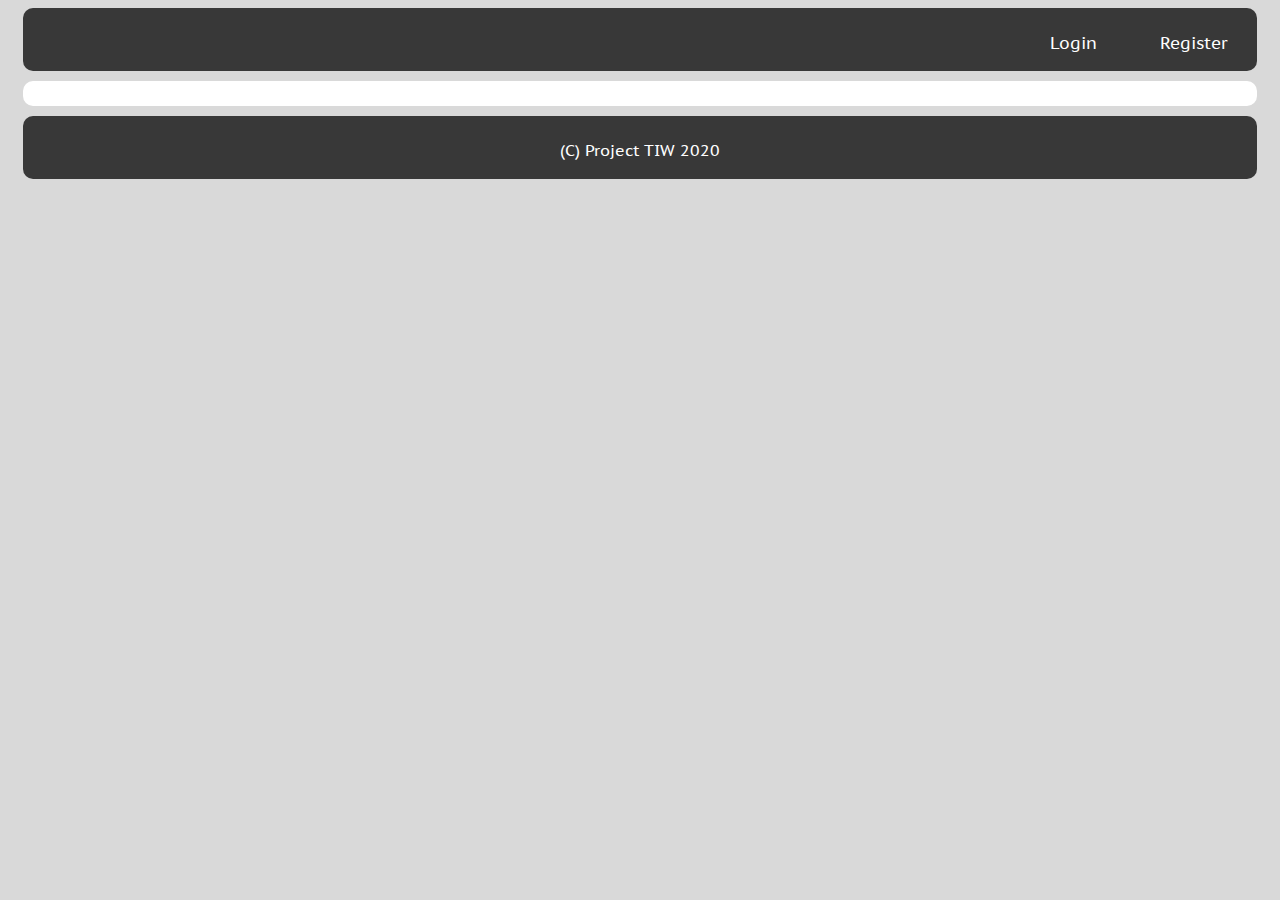
==== web/index.html @ 6281480c "Add register, login and index html pages" ====
<html>
<head>
    <link rel="stylesheet" type="text/css" href="css/style.css">
    <title>Project TIW</title>
</head>
<body>
<div class="container">
    <div class="navbar">
        <div class="navbar-right">
            <a href="login.html">Login</a>
            <a href="register.html">Register</a>
        </div>
    </div>
    <!-- White page container -->
    <div class="page-content">

    </div> <!-- and of page-content-->
    <div class="footer">
        <div class="footer-content">(C) <a href="">Project TIW</a> 2020</div>
    </div>
</div>
</body>
</html>
---- web/css/style.css ----
@import url('https://fonts.googleapis.com/css2?family=PT+Sans+Caption&display=swap');

:root{
    --color-primary: #007bff;
    --color-secondary: #5e5e5e;
    --color-success: #00a11b;
    --color-danger: #e80000;
    --color-warning: #ffbf00;
    --color-info: #17a2b8;

    --color-gray: #d4d4d4;

    --color-primary-t: RGBA(18,138,227,0.2);
    --color-secondary-t: RGBA(94,94,94,0.2);
    --color-success-t: RGBA(0,161,27,0.2);
    --color-danger-t: RGBA(232,0,0,0.2);
    --color-warning-t: RGBA(255,191,0,0.2);
}

body{
    background-color: #d9d9d9;
}

a {
    text-decoration: none;
    color: #000000;
}

p, h1, h2, h3, h4, h5, h6{
    font-family: 'PT Sans Caption', sans-serif;
}



.container{
    padding-left: 15px;
    padding-right: 15px;
    font-family: 'PT Sans Caption', sans-serif;

}

.page-content{
    background: #ffffff;
    border-radius: 10px;
    margin-top: 10px;
    margin-bottom: 10px;
    padding-left: 20px;
    padding-right: 20px;
    padding-top: 5px;
    padding-bottom: 20px;
}

/*Sections styles*/
.bg-dark{
    background: var(--color-secondary);
    color: #ffffff;
}

/* Navigation bar */
.navbar {
    overflow: none;
    background-color: #383838;
    width: auto;
    height: 59px;
    padding-bottom: 4px;
    border-radius: 10px;
}

.navbar a {
    float: left;
    padding: 24px 30px 20px 30px;
    margin-bottom: 4px;
    margin-right: 3px;
    border-radius: 10px;
    border: 0;
    color: #FFFFFF;
    text-align: center;
    text-decoration: none;
    font-size: 17px;
    display: block;
    position: relative;
}

.navbar a:hover {
    background: #0f71ba;
    background: -moz-linear-gradient(top, #3fa4f0 0%, #0f71ba 100%);
    background: -webkit-gradient(linear, left top, left bottom, color-stop(0%, #3fa4f0), color-stop(100%, #0f71ba));
    background: -webkit-linear-gradient(top, #3fa4f0 0%, #0f71ba 100%);
    background: -o-linear-gradient(top, #3fa4f0 0%, #0f71ba 100%);
    background: -ms-linear-gradient(top, #3fa4f0 0%, #0f71ba 100%);
    background: linear-gradient(to bottom, #3fa4f0 0%, #0f71ba 100%);
}

.navbar a.active {
    background: #0f71ba;
    background: -moz-linear-gradient(top, #3fa4f0 0%, #0f71ba 100%);
    background: -webkit-gradient(linear, left top, left bottom, color-stop(0%, #3fa4f0), color-stop(100%, #0f71ba));
    background: -webkit-linear-gradient(top, #3fa4f0 0%, #0f71ba 100%);
    background: -o-linear-gradient(top, #3fa4f0 0%, #0f71ba 100%);
    background: -ms-linear-gradient(top, #3fa4f0 0%, #0f71ba 100%);
    background: linear-gradient(to bottom, #3fa4f0 0%, #0f71ba 100%);
}

.navbar a:last-child{
    margin-right: 0px;
}

.navbar-right {
    float: right;
}

/* Footer */
.footer {
    overflow: none;
    background-color: #383838;
    width: auto;
    height: 59px;
    padding-bottom: 4px;
    border-radius: 10px;
    position: relative;
}

.footer-content{
    position: relative;
    padding: 24px 30px 20px 30px;
    display: block;
    text-align: center;
    margin: 0 auto;
    color: #ffffff;
}

.footer-content a{
    color: #ffffff;
}

/* Columns */
.row{
    width: 100%;
    margin-top: 5px;
    margin-bottom: 0px;
    display: inline-block;

}

.col-4{
    padding: 1%;
    float: left;
    width: 31%;
}

.col-6{
    padding: 1%;
    float: left;
    width: 48%;
    height: 100% auto;
}

.col-12{
    padding: 1%;
    float: left;
    width: 100%;
}

/* Centering cols*/
.my-auto{
    float: none;
    margin-top: auto;
    margin-bottom: auto;
}

.mx-auto{
    float: none;
    margin-left: auto;
    margin-right: auto;
}

/*Auto cols newspaper*/
.newspaper-2{
    column-count: 2;
    column-gap: 40px;
}
.newspaper-3 {
    column-count: 3;
    column-gap: 40px;
}

/* Forms */
.form{
    padding-top:10px;
    padding-bottom: 10px;
}

.form label{
    padding-left: 7px;
    margin-top: 5px;
    color: var(--color-secondary);
}

.form-group{
    padding-bottom: 5px;
}

.form-control
{
    box-sizing: border-box;
    -webkit-box-sizing: border-box;
    -moz-box-sizing: border-box;
    outline: none;
    display: block;
    width: 100%;
    padding: 7px;
    border: none;
    border-bottom: 1px solid #ddd;
    background: transparent;
    margin-bottom: 10px;
    font: 16px Arial, Helvetica, sans-serif;
    height: 45px;
}
.form-control textarea{
    resize:none;
    overflow: hidden;
}


/* Login form */
.login-form-container{
    font-family: 'PT Sans Caption', arial;
    width: 500px;
    padding: 30px;
    background: #FFFFFF;
    border-radius: 10px;
    overflow: hidden;
    margin: 50px auto;
    box-shadow: 0px 0px 15px rgba(0, 0, 0, 0.22);
    -moz-box-shadow: 0px 0px 15px rgba(0, 0, 0, 0.22);
    -webkit-box-shadow:  0px 0px 15px rgba(0, 0, 0, 0.22);

}

.login-form-container h2{
    background: #4D4D4D;
    text-transform: uppercase;
    font-family: 'PT Sans Caption', sans-serif;
    color: #ffffff;
    font-size: 18px;
    font-weight: 100;
    padding: 20px;
    margin: -30px -30px 30px -30px;
}

.btn-login {
    width: 100%;
    font-weight: bold;
    text-transform: uppercase;
}

.login-link{
    color: #128ae3;
    text-decoration: none;
    display: block;
    width: 100%;
    text-align: center;
}

.login-link:hover{
    text-transform: uppercase;
}

/* Register form */
.register-form-container{
    font-family: 'PT Sans Caption', arial;
    width: 55%;
    padding: 30px;
    background: #FFFFFF;
    border-radius: 10px;
    overflow: hidden;
    margin: 50px auto;
    box-shadow: 0px 0px 15px rgba(0, 0, 0, 0.22);
    -moz-box-shadow: 0px 0px 15px rgba(0, 0, 0, 0.22);
    -webkit-box-shadow:  0px 0px 15px rgba(0, 0, 0, 0.22);

}

.register-form-container h2{
    background: #4D4D4D;
    text-transform: uppercase;
    font-family: 'PT Sans Caption', sans-serif;
    color: #ffffff;
    font-size: 18px;
    font-weight: 100;
    padding: 20px;
    margin: -30px -30px 30px -30px;
}

.btn-register {
    display: inline-block;
    width: 100%;
    font-weight: bold;
    text-transform: uppercase;
}

.register-link{
    color: #128ae3;
    text-decoration: none;
    display: block;
    width: 100%;
    text-align: center;
}

.register-link:hover{
    text-transform: uppercase;
}

/* Text colors */
.text-primary{
    color: var(--color-primary);
}

.text-secondary{
    color: var(--color-secondary);
}

.text-success{
    color: var(--color-success);
}

.text-warning{
    color: var(--color-warning);
}

.text-danger{
    color: var(--color-danger);
}

.text-white{
    color: #ffffff;
}

.text-black{
    color: #000000;
}

/* Buttons */
.btn{
    border-radius: 10px;
    display: inline-block;
    cursor: pointer;
    font-size: 14px;
    padding: 8px 18px;
    text-decoration: none;
}

.btn-sm{
    font-size: 12px;
    height: 30px;
}

.btn-md{
    height: 35px;
}

.btn-lg{
    font-size: 16px;
    height: 40px;
}

.btn-primary{
    background: var(--color-primary);
    border: 1px solid var(--color-primary);
    color: #FFFFFF;
}

.btn-primary:hover{
    background:#ffffff;
    color: var(--color-primary);
    border: 2px solid var(--color-primary);
}

.btn-outline-primary{
    background:#ffffff;
    color: var(--color-primary);
    border: 2px solid var(--color-primary);
}

.btn-outline-primary:hover{
    background: var(--color-primary);
    border: 1px solid var(--color-primary);
    color: #FFFFFF;
}

.btn-success{
    background: var(--color-success);
    border: 1px solid var(--color-success);
    color: #FFFFFF;
}

.btn-success:hover{
    background:#ffffff;
    color: var(--color-success);
    border: 2px solid var(--color-success);
}

.btn-outline-success{
    background:#ffffff;
    color: var(--color-success);
    border: 2px solid var(--color-success);
}

.btn-outline-success:hover{
    background: var(--color-success);
    border: 1px solid var(--color-success);
    color: #FFFFFF;
}

.btn-danger{
    background: var(--color-danger);
    border: 1px solid var(--color-danger);
    color: #FFFFFF;
}

.btn-danger:hover{
    background:#ffffff;
    color: var(--color-danger);
    border: 2px solid var(--color-danger);
}

.btn-outline-danger{
    background:#ffffff;
    color: var(--color-danger);
    border: 2px solid var(--color-danger);
}

.btn-outline-danger:hover{
    background: var(--color-danger);
    border: 1px solid var(--color-danger);
    color: #FFFFFF;
}

.btn-warning{
    background: var(--color-warning);
    border: 1px solid var(--color-warning);
    color: #FFFFFF;
}

.btn-warning:hover{
    background:#ffffff;
    color: var(--color-warning);
    border: 2px solid var(--color-warning);
}

.btn-outline-warning{
    background:#ffffff;
    color: var(--color-warning);
    border: 2px solid var(--color-warning);
}

.btn-outline-warning:hover{
    background: var(--color-warning);
    border: 1px solid var(--color-warning);
    color: #FFFFFF;
}


.btn-secondary{
    background: var(--color-secondary);
    border: 1px solid var(--color-secondary);
    color: #FFFFFF;
}

.btn-secondary:hover{
    background:#ffffff;
    color: var(--color-secondary);
    border: 2px solid var(--color-secondary);
}

.btn-outline-secondary{
    background:#ffffff;
    color: var(--color-secondary);
    border: 2px solid var(--color-secondary);
}

.btn-outline-secondary:hover{
    background: #5e5e5e;
    border: 1px solid #5e5e5e;
    color: #FFFFFF;
}

/* Alerts */
.alert{
    padding-top:10px;
    padding-bottom: 10px;
    padding-left: 15px;
    padding-right: 15px;
    margin-bottom: 5px;
    margin-top: 5px;
    border: 1px solid;
    border-radius: 5px;

}

.alert-primary{
    border-color: var(--color-primary);
    color: var(--color-primary);
    background: var(--color-primary-t);
}

.alert-secondary{
    border-color: var(--color-secondary);
    color: var(--color-secondary);
    background: var(--color-secondary-t);
}

.alert-success{
    border-color: var(--color-success);
    color: var(--color-success);
    background: var(--color-success-t);
}

.alert-warning{
    border-color: var(--color-warning);
    color: var(--color-warning);
    background: var(--color-warning-t);
}

.alert-danger{
    border-color: var(--color-danger);
    color: var(--color-danger);
    background: var(--color-danger-t);
}

/*Highlight*/
.highlight{
    background: var(--color-gray);
    color: #4d4d4d;
    padding: 20px;
}

/* Badge */
.badge{
    background: #ffffff;
    border: 2px solid;
    padding: 5px;
    border-radius: 5px;
    font-weight: bold;
    display: inline-block;
    -webkit-box-shadow: 2px 4px 5px -1px rgba(0,0,0,0.4);
    -moz-box-shadow: 2px 4px 5px -1px rgba(0,0,0,0.4);
    box-shadow: 2px 4px 5px -1px rgba(0,0,0,0.4);
}

.badge-primary{
    color: var(--color-primary);
    border-color: var(--color-primary);
}

.badge-secondary{
    color: var(--color-secondary);
    border-color: var(--color-secondary);
}

.badge-success{
    color: var(--color-success);
    border-color: var(--color-success);
}

.badge-warning{
    color: var(--color-warning);
    border-color: var(--color-warning);
}

.badge-danger{
    color: var(--color-danger);
    border-color: var(--color-danger);
}

/* Table */
table.table {
    background-color: #FFFFFF;
    width: 100%;
    text-align: center;
    border-collapse: collapse;
}
table.table td{
    border: 1px solid var(--color-gray);
    padding: 5px 3px;
}

table.table-blue thead th {
    font-size: 15px;
    padding: 10px 5px;
    font-weight: bold;
    color: var(--color-primary);
    text-align: center;
    border-left: 1px solid var(--color-gray);
    border-right: 1px solid var(--color-gray);
}

table.table thead {
    background: #F7F7F7;
    border-bottom: 2px solid var(--color-gray);
}

table.table thead th:last-child{
    border-right: none;
    border-top-right-radius: 5px;
}

table.table thead th:first-child{
    border-left: none;
    border-top-left-radius: 5px;
}

table.table tbody td{
    font-size: 13px;
}


table.table-blue tr:nth-child(even) {
    background: var(--color-primary-t);
}

table.table tfoot{
    border: none;
    font-size: 14px;
    font-weight: bold;
    color: #FFFFFF;
}
table.table tfoot td{
    border: none;
    font-size: 14px;
}
table.table tfoot .links{
    text-align: right;
}

table.table-blue tfoot .links a{
    display: inline-block;
    background: #F7F7F7;
    color: var(--color-primary);
    padding: 2px 8px;
    border-radius: 5px;
}



table.table-green thead th {
    font-size: 15px;
    padding: 10px 5px;
    font-weight: bold;
    color: var(--color-success);
    text-align: center;
    border-left: 1px solid var(--color-gray);
    border-right: 1px solid var(--color-gray);
}

table.table-green tr:nth-child(even) {
    background: var(--color-success-t);
}

table.table-green tfoot .links a {
    display: inline-block;
    background: #F7F7F7;
    color: var(--color-success);
    padding: 2px 8px;
    border-radius: 5px;
}

table.table-gray thead th {
    font-size: 15px;
    padding: 10px 5px;
    font-weight: bold;
    color: var(--color-secondary);
    text-align: center;
    border-left: 1px solid var(--color-gray);
    border-right: 1px solid var(--color-gray);
}

table.table-gray tr:nth-child(even) {
    background: var(--color-secondary-t);
}

table.table-gray tfoot .links a {
    display: inline-block;
    background: #F7F7F7;
    color: var(--color-secondary);
    padding: 2px 8px;
    border-radius: 5px;
}
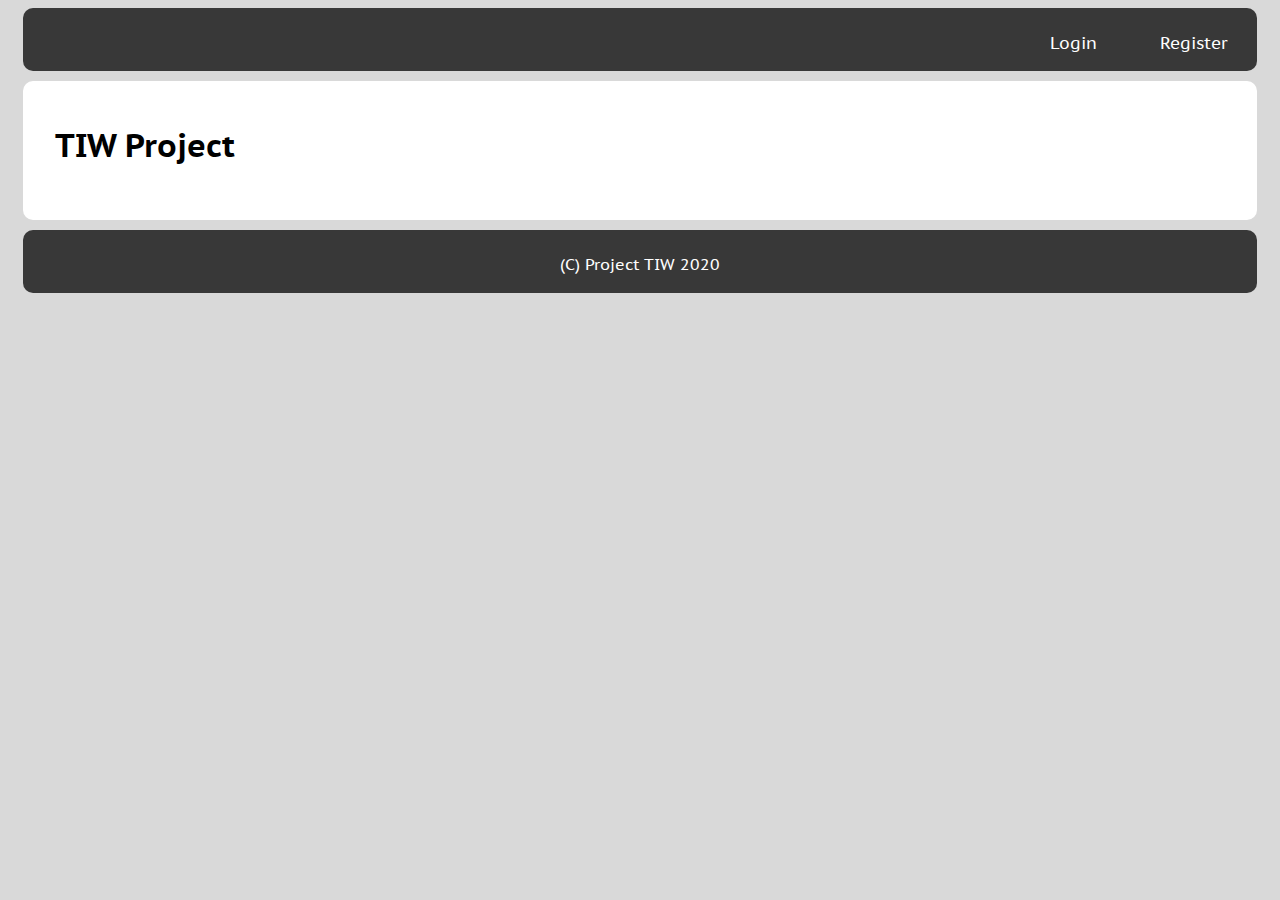
==== commit 7ffafd6a: "Fixed index links and deleted Home placeholder class" ====
--- a/web/index.html
+++ b/web/index.html
@@ -7,13 +7,17 @@
 <div class="container">
     <div class="navbar">
         <div class="navbar-right">
-            <a href="login.html">Login</a>
-            <a href="register.html">Register</a>
+            <a href="login">Login</a>
+            <a href="register">Register</a>
         </div>
     </div>
     <!-- White page container -->
     <div class="page-content">
-
+        <div class="row">
+            <div class="col-12">
+                <h1>TIW Project</h1>
+            </div>
+        </div>
     </div> <!-- and of page-content-->
     <div class="footer">
         <div class="footer-content">(C) <a href="">Project TIW</a> 2020</div>
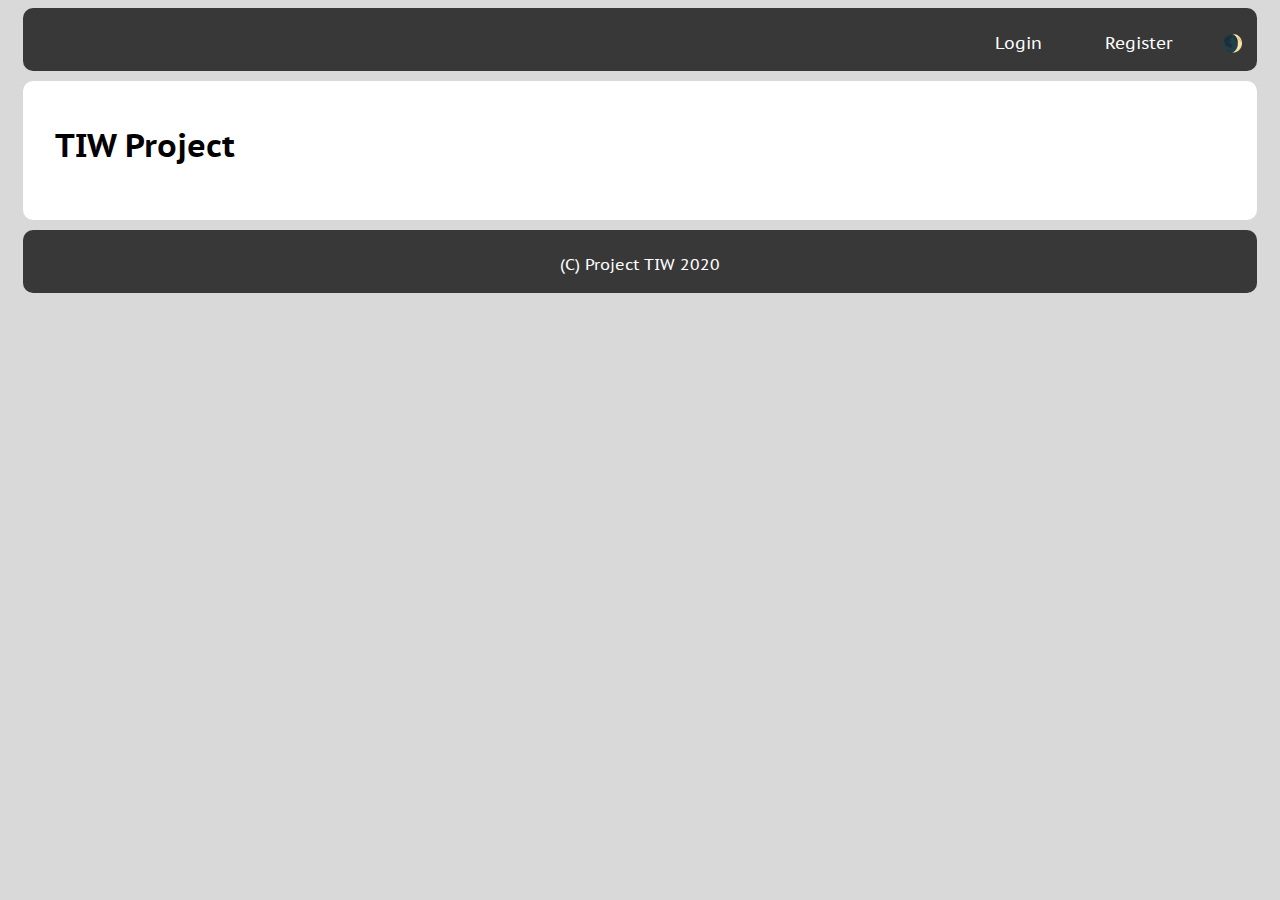
==== commit 24863811: "Dark mode :)" ====
--- a/web/index.html
+++ b/web/index.html
@@ -1,11 +1,16 @@
 <html>
 <head>
-    <link rel="stylesheet" type="text/css" href="css/style.css">
+    <script src="https://code.jquery.com/jquery-3.5.0.min.js" data-th-src="@{https://code.jquery.com/jquery-3.5.0.min.js}"></script>
+    <link id="mainCssLink" rel="stylesheet" type="text/css" href="css/style.css" data-th-href="@{/css/style.css}"/>
+    <script data-th-src="@{/js/style.js}" src="js/style.js" crossorigin="anonymous"></script>
     <title>Project TIW</title>
 </head>
 <body>
 <div class="container">
     <div class="navbar">
+        <div class="navbar-dark">
+            <a id="darkModeSwitch" class="inner-switch" onclick="switchStyle()">&#x1F312</a>
+        </div>
         <div class="navbar-right">
             <a href="login">Login</a>
             <a href="register">Register</a>
@@ -20,7 +25,7 @@
         </div>
     </div> <!-- and of page-content-->
     <div class="footer">
-        <div class="footer-content">(C) <a href="">Project TIW</a> 2020</div>
+        <div class="footer-content">(C) <a href="https://github.com/darklamp/progetto-tiw-alematte-2020">Project TIW</a> 2020</div>
     </div>
 </div>
 </body>
